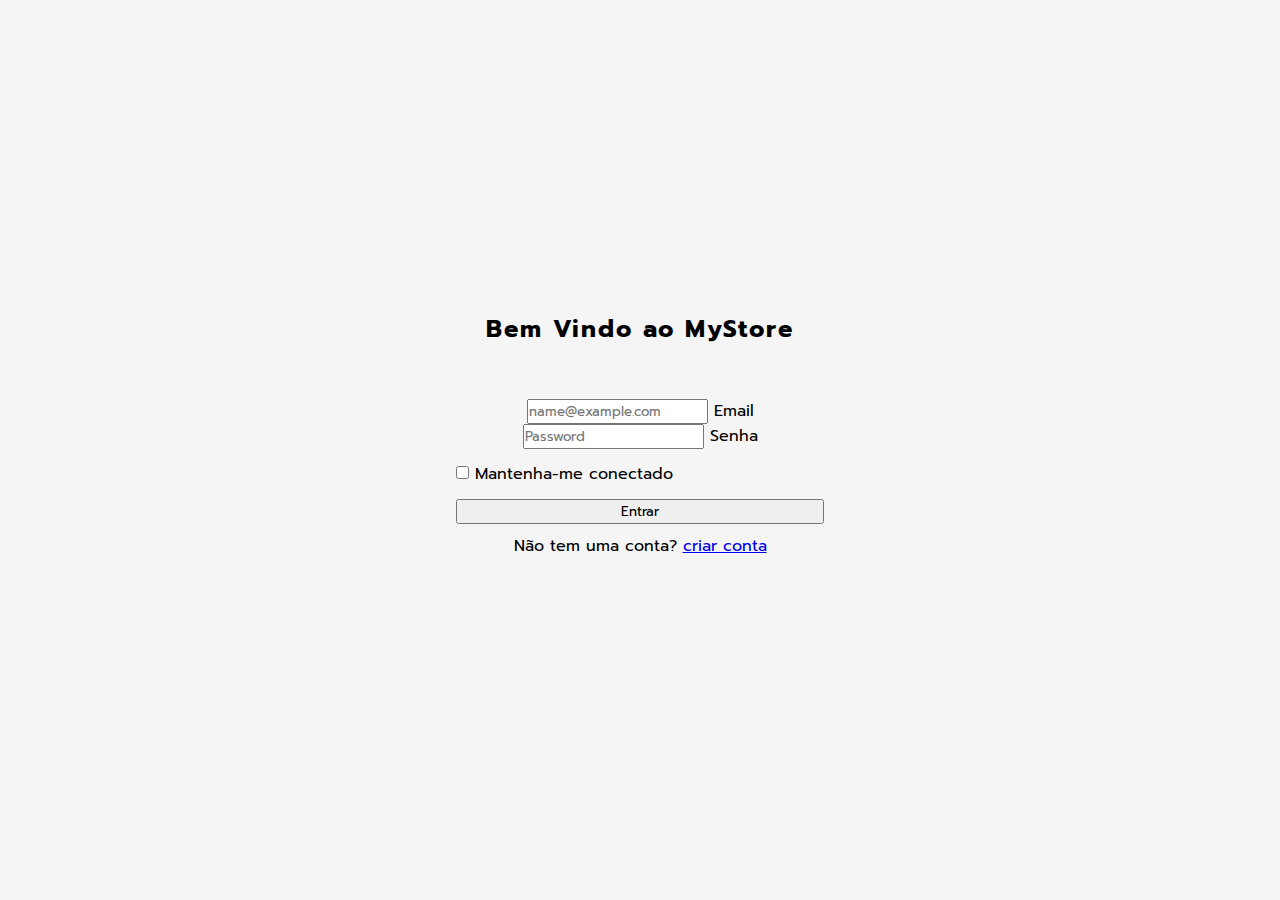
==== pages/login.html @ 9c82a4a7 "commit inicial" ====
<!doctype html>
<html lang="en">

<head>
  <title>Login MyStore</title>
  <meta charset="utf-8">
  <meta name="viewport" content="width=device-width, initial-scale=1, shrink-to-fit=no">

  <!-- Bootstrap CSS v5.2.1 -->
  <link href="https://cdn.jsdelivr.net/npm/bootstrap@5.2.1/dist/css/bootstrap.min.css" rel="stylesheet"
    integrity="sha384-iYQeCzEYFbKjA/T2uDLTpkwGzCiq6soy8tYaI1GyVh/UjpbCx/TYkiZhlZB6+fzT" crossorigin="anonymous">

    <link rel="stylesheet" href="/css/login.css">

</head>

<body>
  <main>
    <div class="title"><h1>Bem Vindo ao MyStore</h1></div>
    <form action="">
        <div class="form-floating mb-3">
            <input type="email" class="form-control" id="floatingInput" placeholder="name@example.com">
            <label for="floatingInput">Email</label>
          </div>
          <div class="form-floating">
            <input type="password" class="form-control" id="floatingPassword" placeholder="Password">
            <label for="floatingPassword">Senha</label>
          </div>
          <div class="form-check">
            <input class="form-check-input" type="checkbox" value="" id="flexCheckDefault">
            <label class="form-check-label" for="flexCheckDefault">
              Mantenha-me conectado
            </label>
          </div>
          <button type="button" class="btn btn-dark">Entrar</button>
          <span>Não tem uma conta? <a href="/pages/register.html">criar conta</a></span>
    </form>
  </main>

  <footer>
  </footer>

  <!-- Bootstrap JavaScript Libraries -->
  <script src="https://cdn.jsdelivr.net/npm/@popperjs/core@2.11.6/dist/umd/popper.min.js"
    integrity="sha384-oBqDVmMz9ATKxIep9tiCxS/Z9fNfEXiDAYTujMAeBAsjFuCZSmKbSSUnQlmh/jp3" crossorigin="anonymous">
  </script>

  <script src="https://cdn.jsdelivr.net/npm/bootstrap@5.2.1/dist/js/bootstrap.min.js"
    integrity="sha384-7VPbUDkoPSGFnVtYi0QogXtr74QeVeeIs99Qfg5YCF+TidwNdjvaKZX19NZ/e6oz" crossorigin="anonymous">
  </script>
</body>

</html>
---- css/login.css ----
@import url('https://fonts.googleapis.com/css2?family=Prompt:wght@300&display=swap');

*{
    margin: 0;
    padding: 0;
    font-family: prompt;
}

main{
    width: 100%;
    height: 100vh;
    display: flex;
    text-align: center;
    align-items: center;
    background-color: whitesmoke;
    flex-direction: column;
    justify-content: center;
}

h1{
    font-weight: bolder;
    letter-spacing: 2px;
    font-size: 1.5rem;
    margin-bottom: 20px;
}

form{
    border-radius: 10px;
    padding: 2rem;
    min-width: 23rem;
}

.form-check{
    margin-bottom: 13px;
    margin-top: 13px;
    text-align: left;
}

button{
    width: 100%;
    margin-bottom: 10px;
}
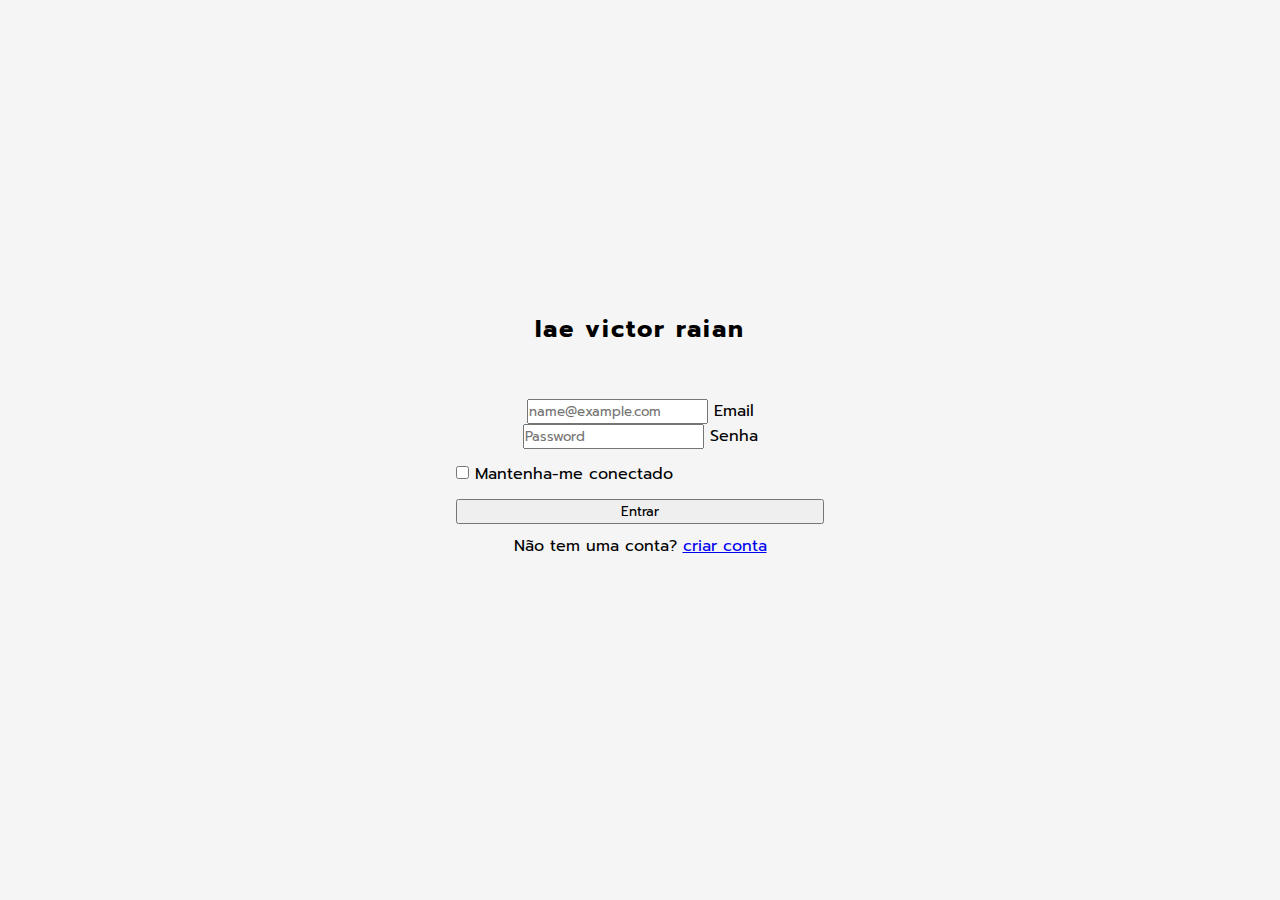
==== commit 2fa113e8: "bug corrigido" ====
--- a/pages/login.html
+++ b/pages/login.html
@@ -16,7 +16,7 @@
 
 <body>
   <main>
-    <div class="title"><h1>Bem Vindo ao MyStore</h1></div>
+    <div class="title"><h1>Iae victor raian</h1></div>
     <form action="">
         <div class="form-floating mb-3">
             <input type="email" class="form-control" id="floatingInput" placeholder="name@example.com">
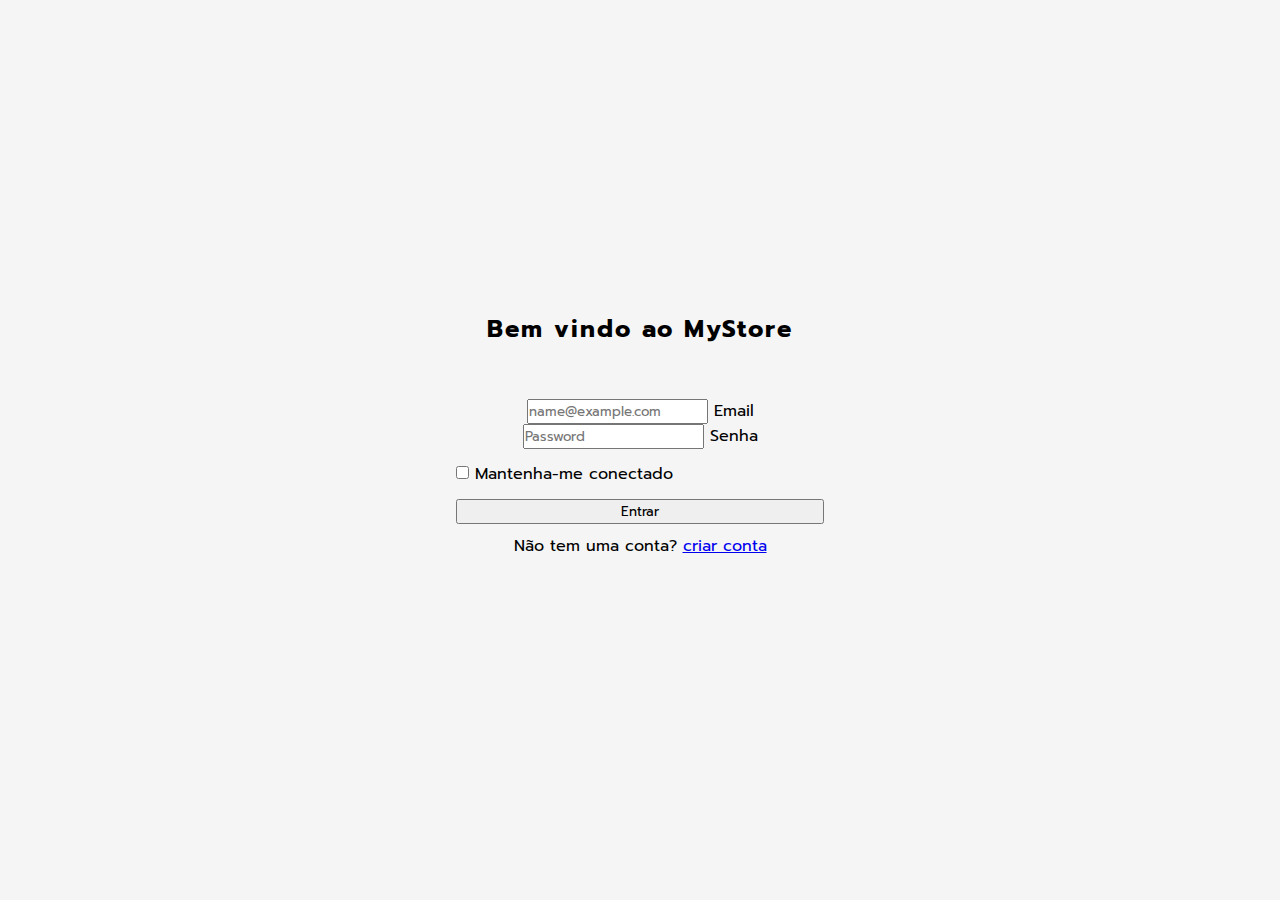
==== commit 0436565d: "Correcao de texto" ====
--- a/pages/login.html
+++ b/pages/login.html
@@ -16,7 +16,7 @@
 
 <body>
   <main>
-    <div class="title"><h1>Iae victor raian</h1></div>
+    <div class="title"><h1>Bem vindo ao MyStore</h1></div>
     <form action="">
         <div class="form-floating mb-3">
             <input type="email" class="form-control" id="floatingInput" placeholder="name@example.com">
